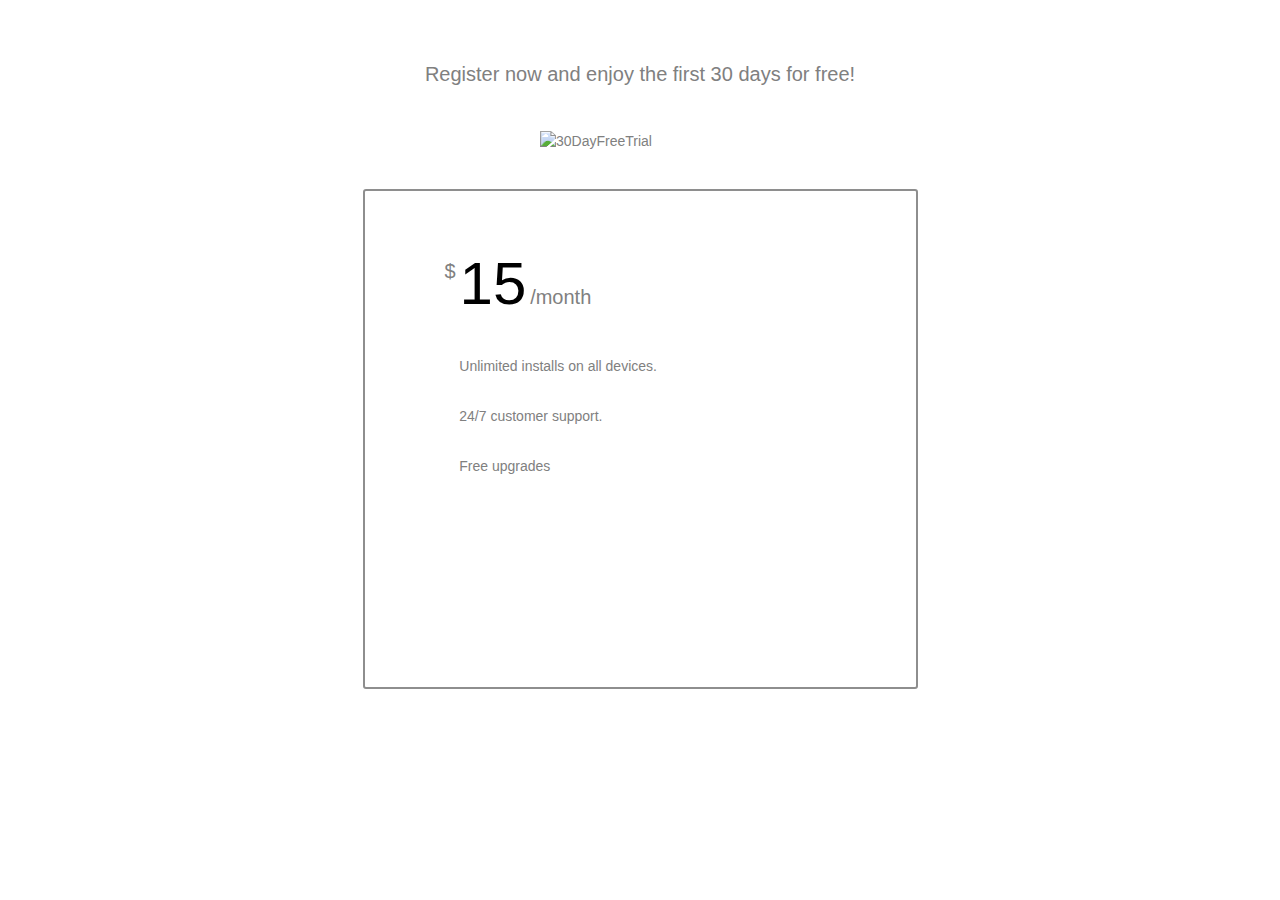
==== ViWebPage/pricing.html @ 5f2d7a1e "update pricing.html and privacy.html" ====
<!DOCTYPE html>
<html lang="en">
<head>
    <meta charset="utf-8">
    <meta http-equiv="X-UA-Compatible" content="IE=edge">
    <meta name="viewport" content="width=device-width, initial-scale=1">
    <title>Pricing</title>

    <!-- Bootstrap -->
    <link href="css/bootstrap.min.css" rel="stylesheet">

    <link href="css/style.css" rel="stylesheet">

    <!-- HTML5 shim and Respond.js for IE8 support of HTML5 elements and media queries -->
    <!-- WARNING: Respond.js doesn't work if you view the page via file:// -->
    <!--[if lt IE 9]>
    <script src="https://oss.maxcdn.com/html5shiv/3.7.2/html5shiv.min.js"></script>
    <script src="https://oss.maxcdn.com/respond/1.4.2/respond.min.js"></script>
    <![endif]-->
</head>
<body>

<div class="pricingPage">
    <div class="container">
        <div class="row">
            <div class="col-sm-12">
                <div class="title">
                    <span>Register now and enjoy the first 30 days for free!</span>
                </div>
            </div>
        </div>

        <div class="row">
            <div class="col-sm-12 col-md-6 col-md-offset-3">
                <div class="trial">
                    <img class="image"
                         id="30DayFreeTrialSmall"
                         src="images/30DayFreeTrial.png"
                         alt="30DayFreeTrial"/>

                    <sup><span id="dollar" class="text20">$</span></sup>
                    <span class="black text60">15</span>
                    <span class="text20">/month</span>


                    <div class="description">
                        <span class="glyphicon glyphicon-play"></span>
                        Unlimited installs on all devices.
                    </div>

                    <div class="description">
                        <span class="glyphicon glyphicon-play"></span>
                        24/7 customer support.
                    </div>

                    <div class="description">
                        <span class="glyphicon glyphicon-play"></span>
                        Free upgrades
                    </div>
                </div>
            </div>
        </div>
    </div>
</div>




<!-- jQuery (necessary for Bootstrap's JavaScript plugins) -->
<script src="https://ajax.googleapis.com/ajax/libs/jquery/1.11.3/jquery.min.js"></script>
<!-- Include all compiled plugins (below), or include individual files as needed -->
<script src="js/bootstrap.min.js"></script>
</body>
</html>
---- ViWebPage/css/style.css ----
@font-face {
    font-family: 'sfns_displayregular';
    src: url('fonts/system_san_francisco_display_regular-webfont.eot');
    src: url('fonts/system_san_francisco_display_regular-webfont.eot?#iefix') format('embedded-opentype'),
    url('fonts/system_san_francisco_display_regular-webfont.woff2') format('woff2'),
    url('fonts/system_san_francisco_display_regular-webfont.woff') format('woff'),
    url('fonts/system_san_francisco_display_regular-webfont.ttf') format('truetype'),
    url('fonts/system_san_francisco_display_regular-webfont.svg#sfns_displayregular') format('svg');
    font-weight: normal;
    font-style: normal;
}
body {
    color: gray;
    min-width: 280px;
}

.black {
    color: black;
}

.text20 {
    font-size: 20px;
}

.text60 {
    font-size: 60px;
}

#dollar {
    position: relative;
    top: -20px;
}

.pricingPage .title {
    margin: 60px auto 100px;
    font-size: 20px;
    text-align: center;
}

.privacyPage .title {
    margin: 20px auto 5px;
    font-size: 30px;
    text-align: center;
}

.privacyPage #updated {
    margin: 5px auto 100px;
    font-size: 15px;
    text-align: center;
}

.privacyPage .updated {
    font-size: 12px;
}

.trial {
    height: 500px;
    margin-left: auto;
    margin-right: auto;
    padding: 30px 80px 100px;
    border: 2px solid #8E8E8E;
    border-radius: 3px;
}

.image {
    width: 200px;
    position: relative;
    top: -90px;
    display: block;
    margin: 0 auto;
}

.description {
    margin-top: 30px;
}

span[class="strong"] {
    font-weight: bold;
}

textarea[id="policyArea"] {
    background-color: #F7F7F7;
    border: none;
    width: 100%;
    height: 500px;
}
#policyDiv {
    margin: 10px 20px;
}

#contentBottom {
    margin: 20px;
    text-align: center;
}

@media (max-width: 767px) {
    .trial {
        padding: 20px;
    }

    #policyArea {
        display: none;
    }

    #policyDiv {
        display: block;
    }
}

@media (min-width: 768px) {
    #policyArea {
        display: block;
    }

    #policyDiv {
        display: none;
    }
}
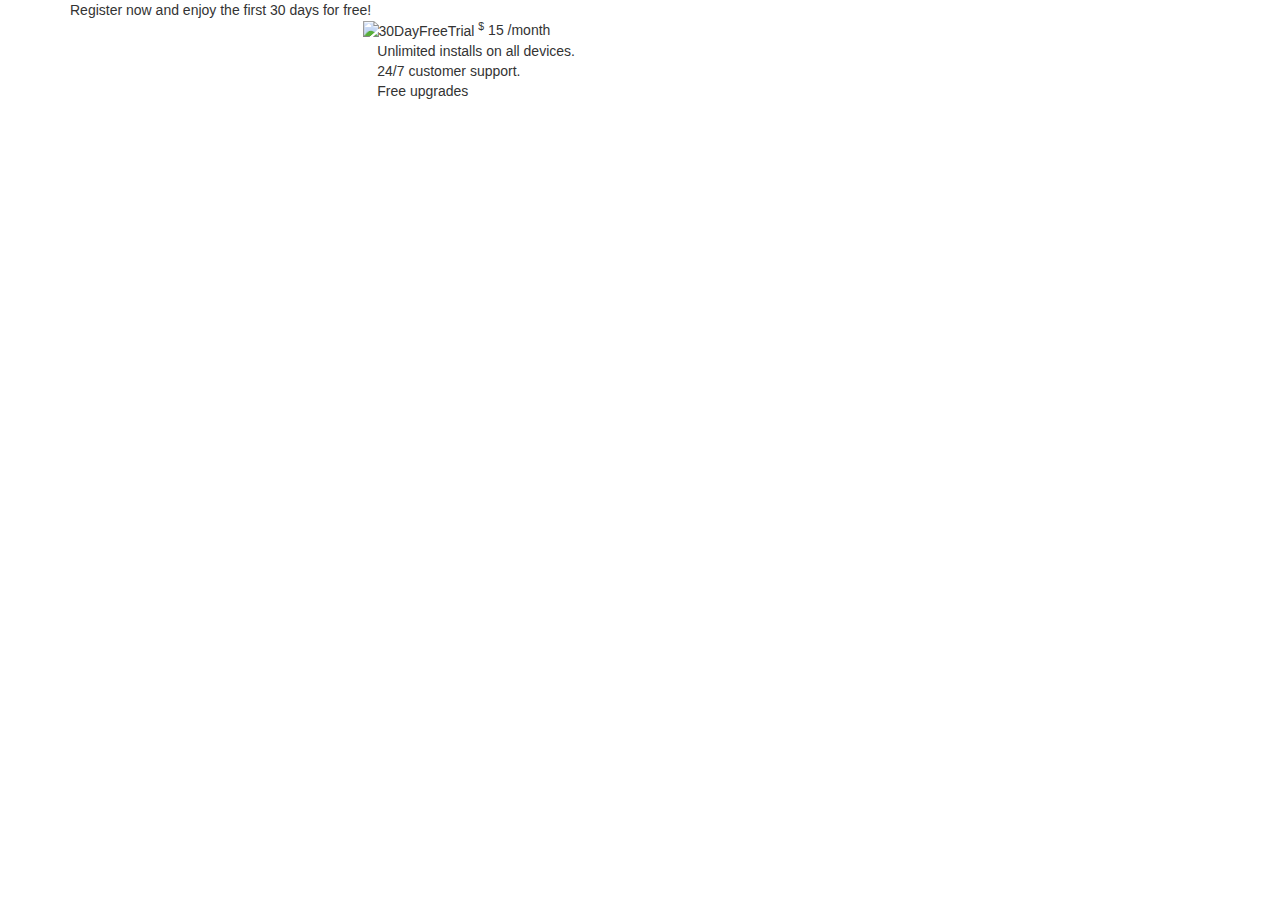
==== commit a96f782d: "+features.html" ====
--- a/ViWebPage/pricing.html
+++ b/ViWebPage/pricing.html
@@ -22,6 +22,7 @@
 
 <div class="pricingPage">
     <div class="container">
+
         <div class="row">
             <div class="col-sm-12">
                 <div class="title">
@@ -60,10 +61,9 @@
                 </div>
             </div>
         </div>
+
     </div>
 </div>
-
-
 
 
 <!-- jQuery (necessary for Bootstrap's JavaScript plugins) -->
